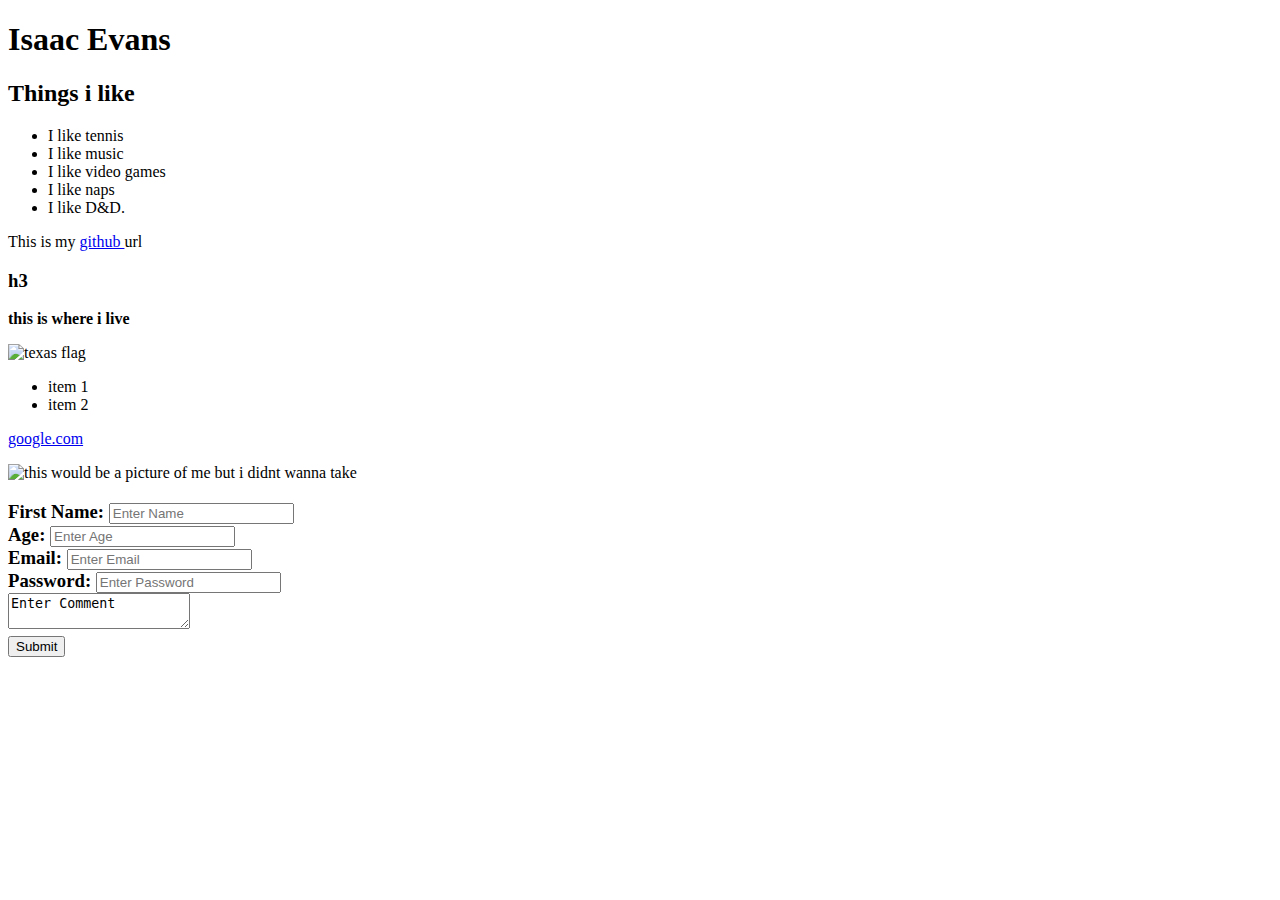
==== index.html @ 2da4b41a "first" ====
<!DOCTYPE html>
<html lang="en">
  <head>
    <meta charset="UTF-8" />
    <meta name="viewport" content="width=device-width, initial-scale=1.0" />
    <title>Document</title>
  </head>
  <body>
    <!-- this is going to be ignored, 6 headers-->
    <h1>Isaac Evans</h1>
    <h2>Things i like</h2>
      <p>
        <ul>
          <li>I like tennis</li>
          <li>I like music</li>
          <li>I like video games</li>
          <li>I like naps</li>
          <li>I like D&D.</li>
    
        </ul>
      </p>
  
    <div>This is my <a href="https://github.com/Zakayo4">github </a> url </a></div>
    <h3>h3</h3>
    <p><strong>this is where i live</strong></p>
    <img src="./texasflag.jpg" width="200px" alt="texas flag">

    <ul>
      <li>item 1</li>
      <li>item 2</li>
    </ul>

    <a href="https://www.google.com/"> google.com </a>

    <p>

    <img src="./Sai1.png" width="200px" alt="this would be a picture of me but i didnt wanna take">

  </p> 

  <h3>
    <form>
      <label for="fname">First Name:</label>
      <input type="text" id="fname" name="fname" placeholder="Enter Name"/>
      <br/>
      <label for="age">Age:</label>
      <input type="number" name="age" placeholder="Enter Age"/>
      <br/>
      <label for="email">Email:</label>
      <input type="email" name="email" placeholder="Enter Email"/>
      <br/>
      <label for="fname">Password:</label>
      <input type="password" name="password" placeholder="Enter Password"/>
      <br/>
      <textarea>Enter Comment</textarea>
      <br/>
      <button type="submit">Submit</button>
      
    </form>

    <table>
      <tr>
      
      </tr>
      <tr>

      </tr>
      <tr>

      </tr>
    </table>
  </h3>


  </body>
</html>
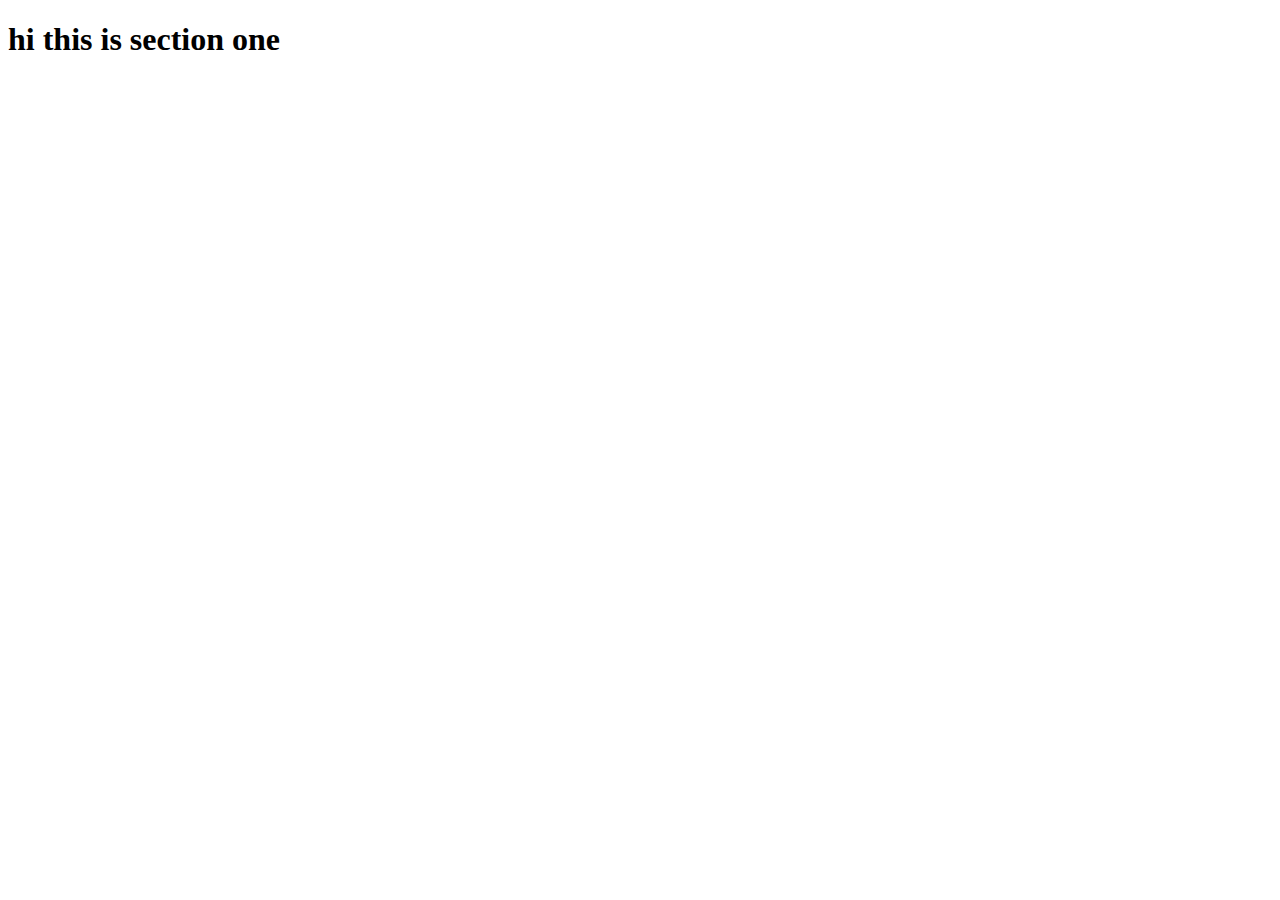
==== commit 3a9171dd: "css" ====
--- a/index.html
+++ b/index.html
@@ -4,73 +4,8 @@
     <meta charset="UTF-8" />
     <meta name="viewport" content="width=device-width, initial-scale=1.0" />
     <title>Document</title>
+    <link rel="stylesheet" href="./style.css" />
   </head>
-  <body>
-    <!-- this is going to be ignored, 6 headers-->
-    <h1>Isaac Evans</h1>
-    <h2>Things i like</h2>
-      <p>
-        <ul>
-          <li>I like tennis</li>
-          <li>I like music</li>
-          <li>I like video games</li>
-          <li>I like naps</li>
-          <li>I like D&D.</li>
-    
-        </ul>
-      </p>
-  
-    <div>This is my <a href="https://github.com/Zakayo4">github </a> url </a></div>
-    <h3>h3</h3>
-    <p><strong>this is where i live</strong></p>
-    <img src="./texasflag.jpg" width="200px" alt="texas flag">
-
-    <ul>
-      <li>item 1</li>
-      <li>item 2</li>
-    </ul>
-
-    <a href="https://www.google.com/"> google.com </a>
-
-    <p>
-
-    <img src="./Sai1.png" width="200px" alt="this would be a picture of me but i didnt wanna take">
-
-  </p> 
-
-  <h3>
-    <form>
-      <label for="fname">First Name:</label>
-      <input type="text" id="fname" name="fname" placeholder="Enter Name"/>
-      <br/>
-      <label for="age">Age:</label>
-      <input type="number" name="age" placeholder="Enter Age"/>
-      <br/>
-      <label for="email">Email:</label>
-      <input type="email" name="email" placeholder="Enter Email"/>
-      <br/>
-      <label for="fname">Password:</label>
-      <input type="password" name="password" placeholder="Enter Password"/>
-      <br/>
-      <textarea>Enter Comment</textarea>
-      <br/>
-      <button type="submit">Submit</button>
-      
-    </form>
-
-    <table>
-      <tr>
-      
-      </tr>
-      <tr>
-
-      </tr>
-      <tr>
-
-      </tr>
-    </table>
-  </h3>
-
-
-  </body>
-</html>+  <h1 id="section 1">hi this is section one</h1>
+  <body></body>
+</html>
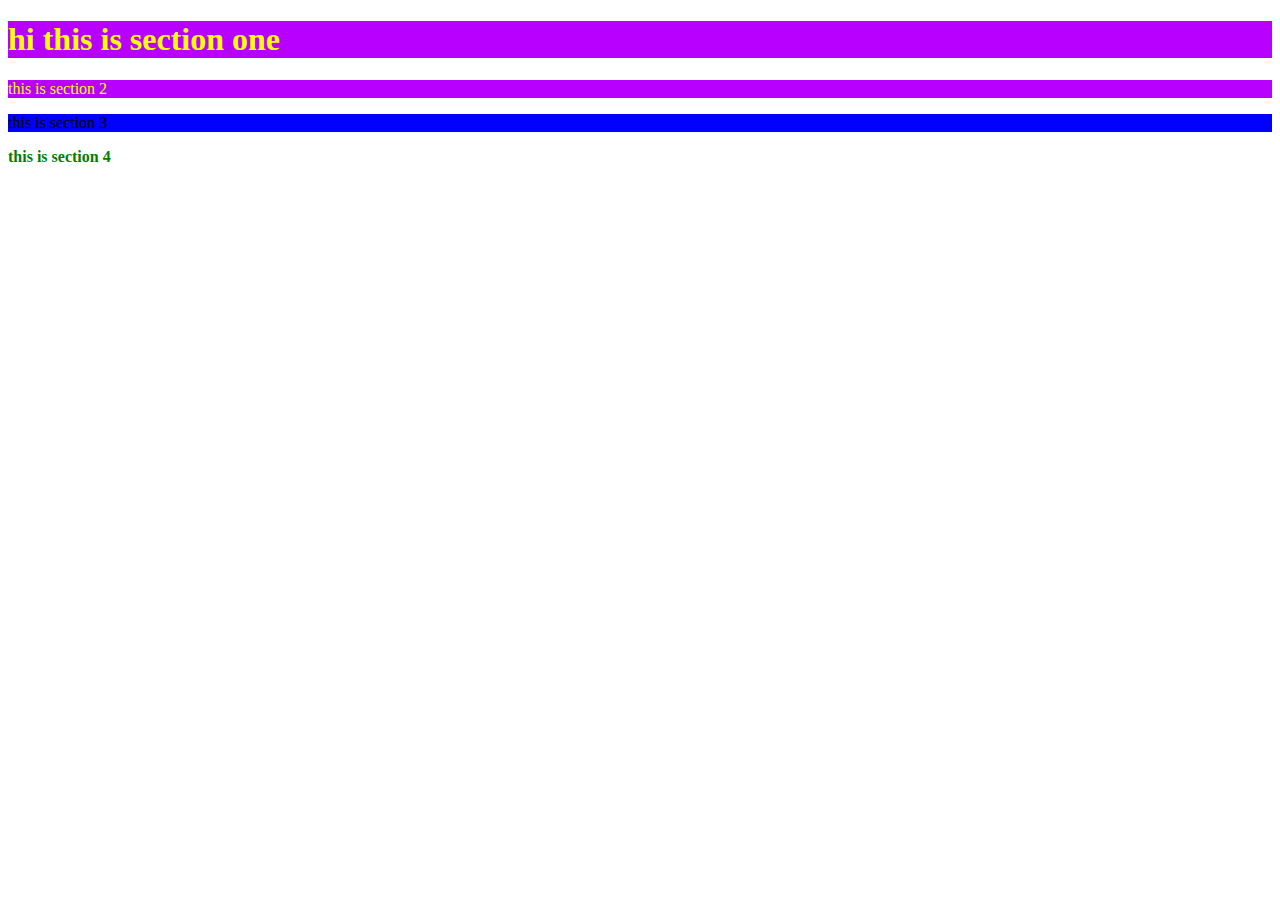
==== commit 26365c7f: "added color" ====
--- a/index.html
+++ b/index.html
@@ -6,6 +6,9 @@
     <title>Document</title>
     <link rel="stylesheet" href="./style.css" />
   </head>
-  <h1 id="section 1">hi this is section one</h1>
+  <h1 class="sec1">hi this is section one</h1>
+  <p class="sec1">this is section 2</p>
+  <p id="sec3">this is section 3</p>
+  <p id="sec4"><strong>this is section 4</strong></p>
   <body></body>
 </html>
--- a/style.css
+++ b/style.css
@@ -0,0 +1,10 @@
+.sec1 {
+  background-color: rgb(183, 0, 255);
+  color: yellow;
+}
+#sec3 {
+  background-color: blue;
+}
+#sec4 {
+  color: green;
+}
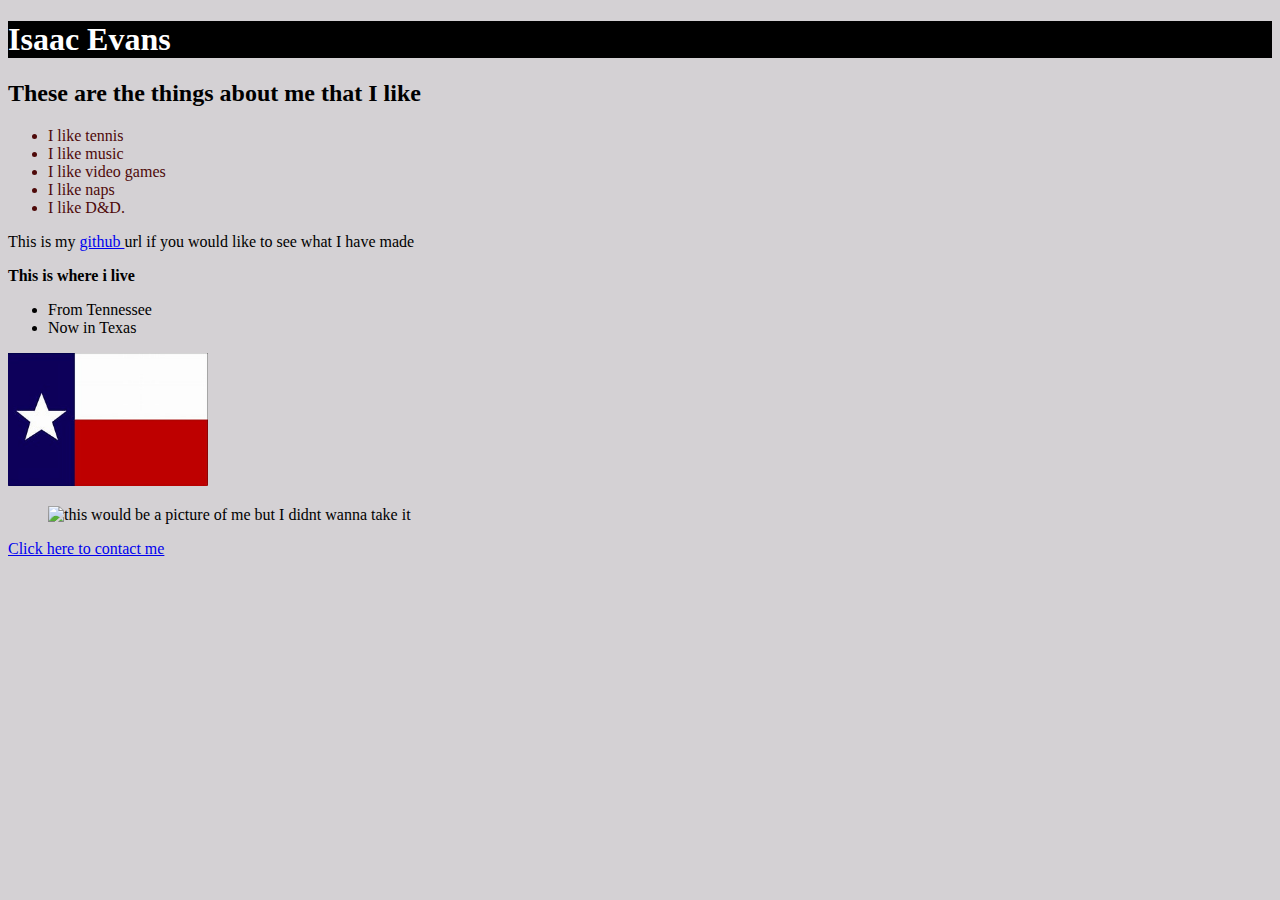
==== commit 8c85af98: "reedit" ====
--- a/index.html
+++ b/index.html
@@ -1,14 +1,61 @@
 <!DOCTYPE html>
 <html lang="en">
+
   <head>
     <meta charset="UTF-8" />
     <meta name="viewport" content="width=device-width, initial-scale=1.0" />
     <title>Document</title>
     <link rel="stylesheet" href="./style.css" />
   </head>
-  <h1 class="sec1">hi this is section one</h1>
-  <p class="sec1">this is section 2</p>
-  <p id="sec3">this is section 3</p>
-  <p id="sec4"><strong>this is section 4</strong></p>
-  <body></body>
+
+  <body>
+    <!-- this is going to be ignored, 6 headers-->
+    <article>
+
+    <h1 class="name">Isaac Evans</h1>
+
+    <h2>These are the things about me that I like</h2>
+
+      <p>
+        <ul class="hobbies">
+
+          <li>I like tennis</li>
+          <li>I like music</li>
+          <li>I like video games</li>
+          <li>I like naps</li>
+          <li>I like D&D.</li>
+    
+        </ul>
+      </p>
+
+    </article>
+
+    <section>
+
+    <div> This is my <a href="https://github.com/Zakayo4" class="link">github </a> url if you would like to see what I have made</a></div>
+
+  
+
+    <p><strong>This is where i live</strong></p>
+
+    <ul>
+      <li>From Tennessee</li>
+      <li>Now in Texas</li>
+    </ul>
+
+    <img src="./texasflag.jpg" width="200px" alt="texas flag">
+
+
+    <figure>
+
+    <img src="./Sai1.png" width="200px" alt="this would be a picture of me but I didnt wanna take it">
+
+    </figure> 
+
+</section>
+
+<a href="day4css/filloutpage.html" class="link"> Click here to contact me</a>
+
+  </body>
+
 </html>
--- a/style.css
+++ b/style.css
@@ -1,10 +1,28 @@
-.sec1 {
-  background-color: rgb(183, 0, 255);
-  color: yellow;
+body {
+  background-color: rgb(212, 209, 212);
 }
-#sec3 {
-  background-color: blue;
+
+.name {
+  background-color: black;
+  font-size: xx-large;
 }
-#sec4 {
+.name {
+  color: white;
+}
+
+.hobbies {
+  color: rgb(78, 9, 9);
+}
+p:first-child {
   color: green;
 }
+
+a:hover {
+  color: black;
+}
+.contactlink {
+  color: rgb(0, 0, 252);
+}
+.form {
+  background-color: rgb(107, 92, 91);
+}
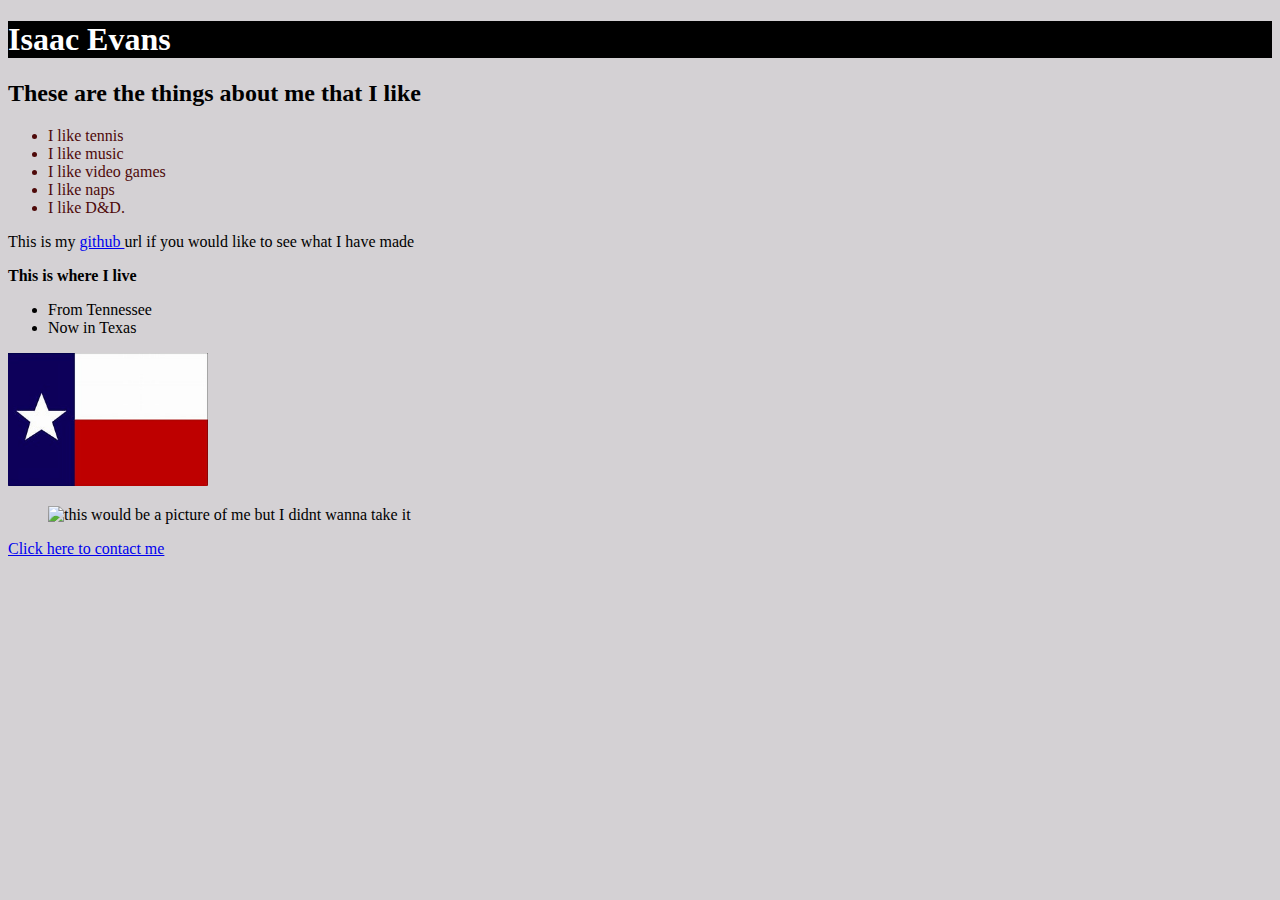
==== commit 39a64385: "sec" ====
--- a/index.html
+++ b/index.html
@@ -36,7 +36,7 @@
 
   
 
-    <p><strong>This is where i live</strong></p>
+    <p><strong>This is where I live</strong></p>
 
     <ul>
       <li>From Tennessee</li>
@@ -54,7 +54,7 @@
 
 </section>
 
-<a href="day4css/filloutpage.html" class="link"> Click here to contact me</a>
+<a href="filloutpage.html" class="link"> Click here to contact me</a>
 
   </body>
 
--- a/style.css
+++ b/style.css
@@ -24,5 +24,5 @@
   color: rgb(0, 0, 252);
 }
 .form {
-  background-color: rgb(107, 92, 91);
+  background-color: rgb(151, 133, 133);
 }
